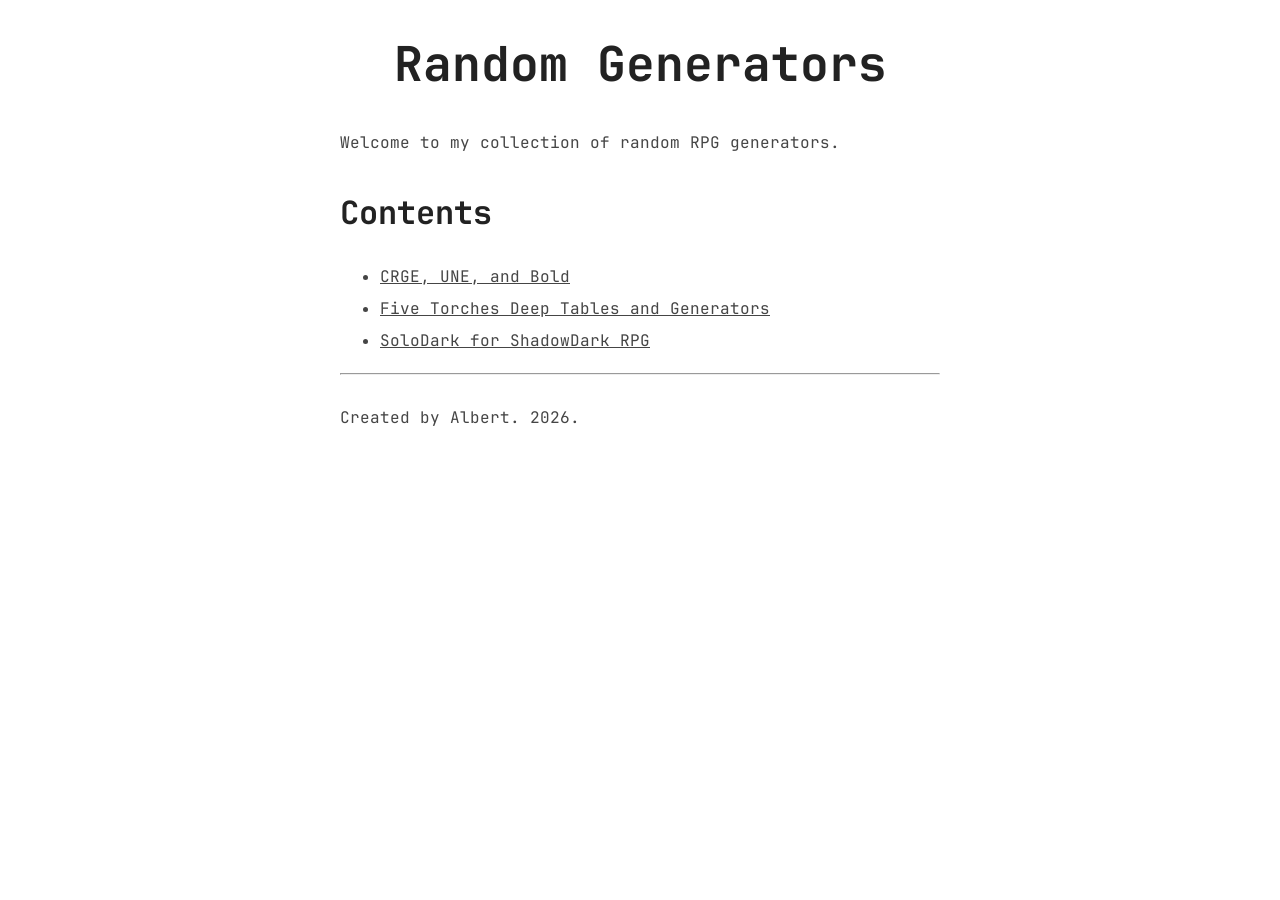
==== index.html @ 9ff1cde6 "Font Changes" ====
<!DOCTYPE html>
<html>
    <head>
        <meta charset="utf-8">
        <meta http-equiv="X-UA-Compatible" content="IE=edge">
        <title>Random Generators Home</title>
        <meta name="viewport" content="width=device-width, initial-scale=1">
        <link rel="stylesheet" href="Styles/style.css">
        <link rel="stylesheet" href="Styles/JetBrains Mono.css">
        <link rel="stylesheet" href="Styles/Blobmoji.css">
    </head>
    <body>
        <div id="wrapper">
            <h1>Random Generators</h1>
            <p>
                Welcome to my collection of random RPG generators.
            </p>
            <h2>Contents</h2>
            <ul>
                <li><a href="CRGE.html">CRGE, UNE, and Bold</a></li>
                <li><a href="5TD.html">Five Torches Deep Tables and Generators</a></li>
                <li><a href="SoloDark.html">SoloDark for ShadowDark RPG</a></li>
            </ul>
            <hr>
            <footer>
                Created by Albert. 2026.
            </footer>
        </div>
    </body>
</html>
---- Styles/style.css ----
* {
    font-family: "JetBrains Mono", "Blobs", "Blobmoji";
    color: #454545;
    font-size: 1rem;
}

html {
    font-size: 16px;
}

body {
    max-width: 600px;
    margin: 0 auto;
}

h1 {
    text-align: center;
    color: #222;
}

h2, h3, h4, h5, h6 {
    color: #222;
}

.numberInput {
    width: 32px;
    text-align: center;
}

#stageCounter, #randlevel, #demnumb, #relateval {
    display: none;
}

h1 {
    font-size: 3rem;
}

h2 {
    font-size: 2rem;
    margin-top: 2rem;
}

b {
    color: #862D2D;
}

p {
    line-height: 2rem;
    margin: 1rem 0;
}

footer {
    margin: 2rem 0;
}

.not-list {
    list-style-type: none;
    padding-inline-start: 0;
}

.not-list li {
    float: left;
    margin-right: 1rem;
}

.not-list + p {
    clear: left;
    padding-top: 1rem;
}

li {
    line-height: 2rem;
}

#boxMap {
    display: grid;
    width: 300px;
    height: 300px;
    grid-template-columns: repeat(3, 1fr);
    grid-template-rows: repeat(3, 1fr);
    border: 1px solid #000;
    margin: 0 auto;
}

#boxMap div {
    border: 1px solid #000;
    padding: 10px;
    background-color: #fff;
}

@media screen and (max-width: 616px) {
    #wrapper {
        margin: 0 1rem;
    }

    h1 {
        text-align: left;
    }

    .not-list li {
        float: none;
    }

    .not-list + p {
        padding-top: 0;
    }

    .minor-header {
        width: 100%;
        display: block;
    }
}
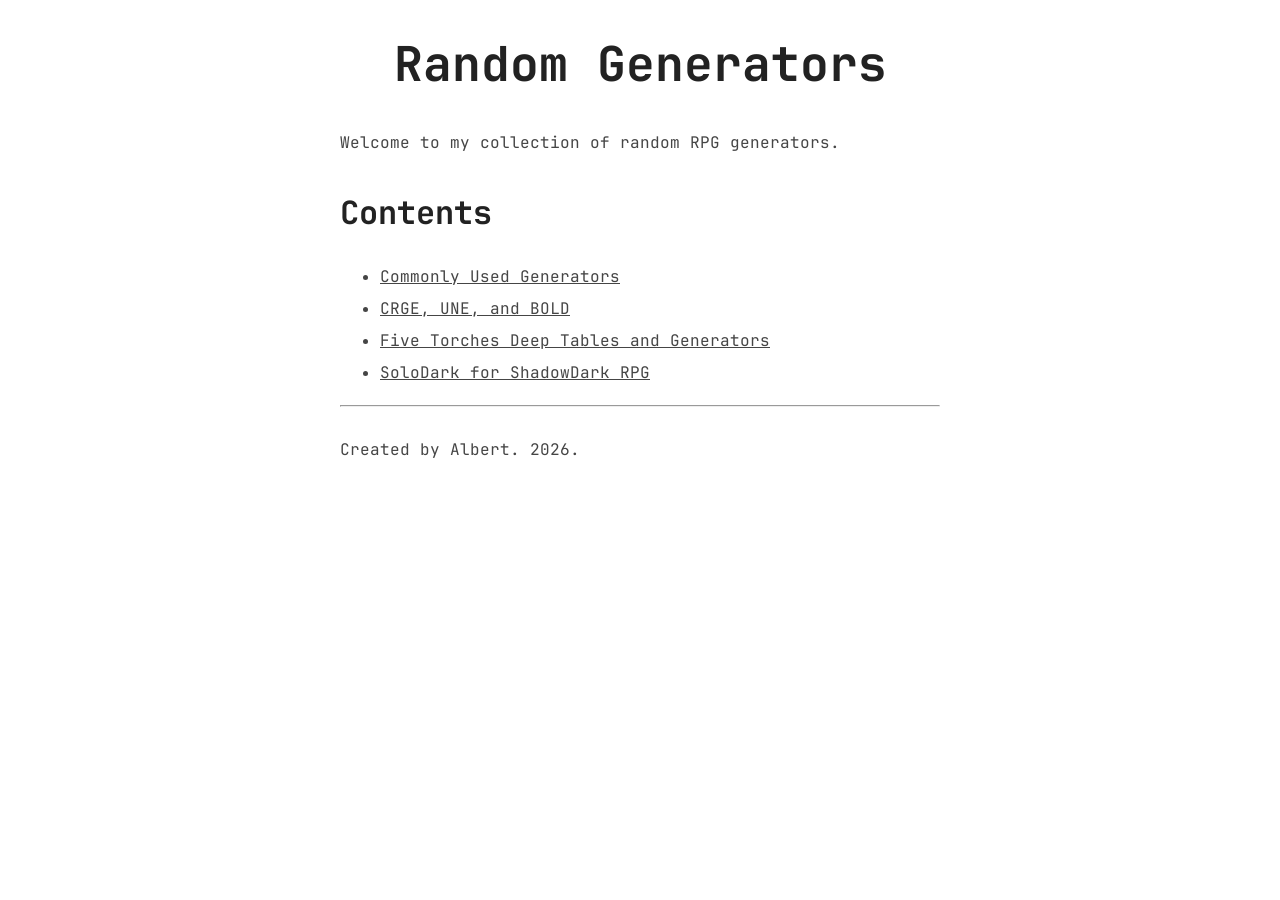
==== commit bcfab165: "New arrangement" ====
--- a/index.html
+++ b/index.html
@@ -17,7 +17,8 @@
             </p>
             <h2>Contents</h2>
             <ul>
-                <li><a href="CRGE.html">CRGE, UNE, and Bold</a></li>
+                <li><a href="Common.html">Commonly Used Generators</a></li>
+                <li><a href="CRGE.html">CRGE, UNE, and BOLD</a></li>
                 <li><a href="5TD.html">Five Torches Deep Tables and Generators</a></li>
                 <li><a href="SoloDark.html">SoloDark for ShadowDark RPG</a></li>
             </ul>
--- a/Styles/style.css
+++ b/Styles/style.css
@@ -25,10 +25,6 @@
 .numberInput {
     width: 32px;
     text-align: center;
-}
-
-#stageCounter, #randlevel, #demnumb, #relateval {
-    display: none;
 }
 
 h1 {
@@ -88,6 +84,57 @@
     background-color: #fff;
 }
 
+nav ul {
+    padding: 0;
+}
+
+nav ul li ul li::before {
+    content: ">";
+    padding-right: 1em;
+}
+
+nav ul li {
+    list-style-type: none;
+    display: flex;
+}
+
+nav ul li ul {
+    padding: 0;
+    padding-left: 1em;
+    min-width: max-content;
+}
+
+.activepage {
+    position: relative;
+}
+
+.activepage-drop {
+    position: absolute;
+    top: 100%;
+    left: -1em;
+    background-color: white;
+    z-index: 1;
+    box-shadow: 0px 5px 5px gray;
+    display: none;
+    padding-bottom: 1em;
+    padding-right: 2em;
+    width: 100%;
+}
+
+label {
+    color: #862D2D;
+    font-weight: bolder;
+}
+
+.activepage:hover > .activepage-drop {
+    display: block;
+}
+
+input[type="number"] {
+    width: 2em;
+    text-align: center;
+}
+
 @media screen and (max-width: 616px) {
     #wrapper {
         margin: 0 1rem;
@@ -104,9 +151,4 @@
     .not-list + p {
         padding-top: 0;
     }
-
-    .minor-header {
-        width: 100%;
-        display: block;
-    }
 }
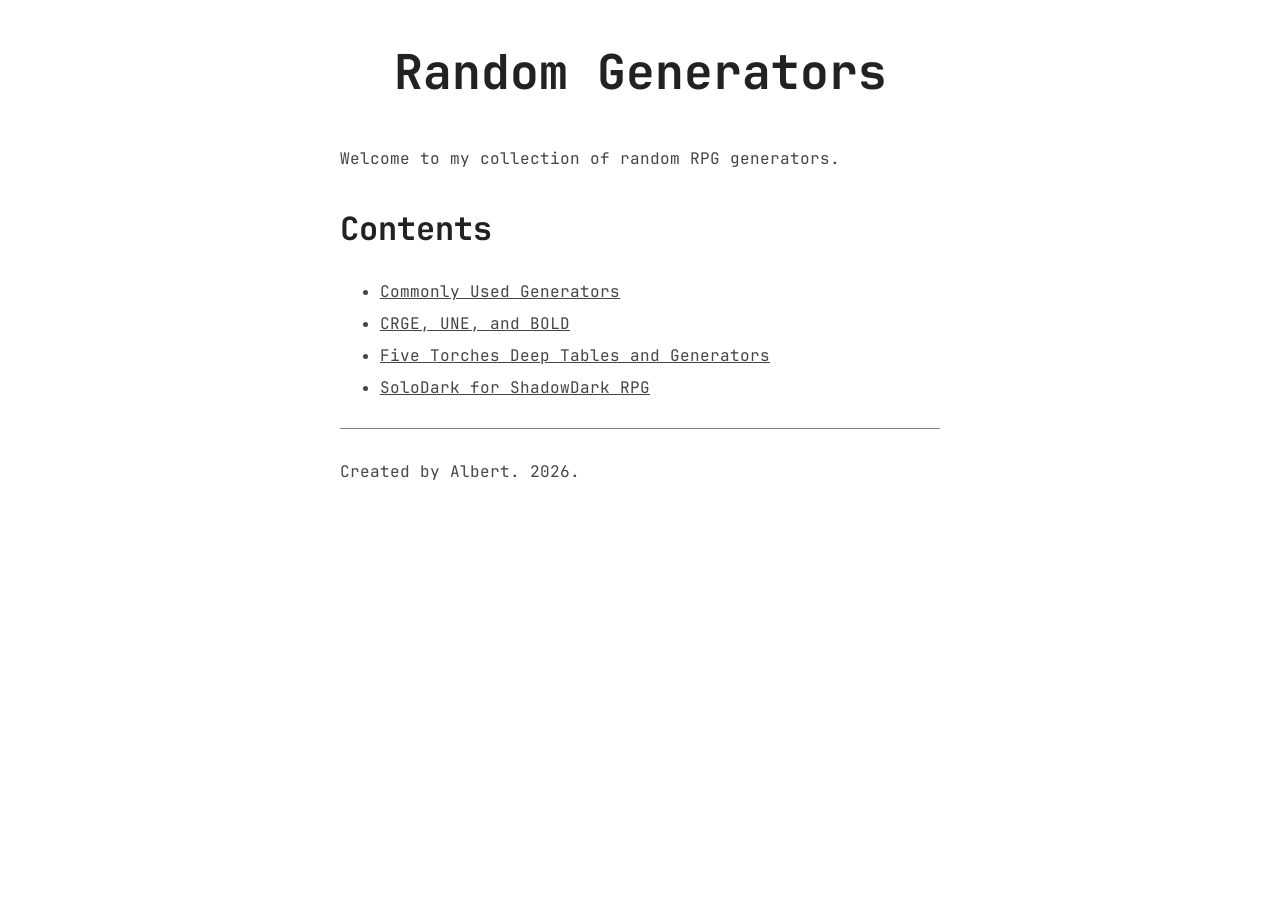
==== commit 2483f8db: "Format Changes // CSS Cleanup" ====
--- a/index.html
+++ b/index.html
@@ -10,22 +10,23 @@
         <link rel="stylesheet" href="Styles/Blobmoji.css">
     </head>
     <body>
-        <div id="wrapper">
-            <h1>Random Generators</h1>
-            <p>
+        <main>
+            <section>
+                <h1>Random Generators</h1>
+                <p>
                 Welcome to my collection of random RPG generators.
-            </p>
-            <h2>Contents</h2>
-            <ul>
-                <li><a href="Common.html">Commonly Used Generators</a></li>
-                <li><a href="CRGE.html">CRGE, UNE, and BOLD</a></li>
-                <li><a href="5TD.html">Five Torches Deep Tables and Generators</a></li>
-                <li><a href="SoloDark.html">SoloDark for ShadowDark RPG</a></li>
-            </ul>
-            <hr>
+                </p>
+                <h2>Contents</h2>
+                <ul>
+                    <li><a href="Common.html">Commonly Used Generators</a></li>
+                    <li><a href="CRGE.html">CRGE, UNE, and BOLD</a></li>
+                    <li><a href="5TD.html">Five Torches Deep Tables and Generators</a></li>
+                    <li><a href="SoloDark.html">SoloDark for ShadowDark RPG</a></li>
+                </ul>
+            </section>
             <footer>
                 Created by Albert. 2026.
             </footer>
-        </div>
+        </main>
     </body>
 </html>
--- a/Styles/style.css
+++ b/Styles/style.css
@@ -45,6 +45,13 @@
     margin: 1rem 0;
 }
 
+header,
+section {
+    border-bottom: 1px solid grey;
+    padding-bottom: 0.5em;
+    margin-bottom: 0.5em;
+}
+
 footer {
     margin: 2rem 0;
 }
@@ -86,6 +93,7 @@
 
 nav ul {
     padding: 0;
+    margin: 0;
 }
 
 nav ul li ul li::before {
@@ -108,17 +116,19 @@
     position: relative;
 }
 
-.activepage-drop {
+.dropdown {
     position: absolute;
     top: 100%;
     left: -1em;
     background-color: white;
     z-index: 1;
     box-shadow: 0px 5px 5px gray;
-    display: none;
+    visibility: hidden;
     padding-bottom: 1em;
     padding-right: 2em;
     width: 100%;
+    max-height: 0;
+    transition: max-height 1s ease-out;
 }
 
 label {
@@ -126,8 +136,9 @@
     font-weight: bolder;
 }
 
-.activepage:hover > .activepage-drop {
-    display: block;
+.activepage:hover > .dropdown {
+    visibility: visible;
+    max-height: 300px;
 }
 
 input[type="number"] {
@@ -135,8 +146,25 @@
     text-align: center;
 }
 
+input[type="button"],
+button {
+    background-color: transparent;
+    border: 1px solid grey;
+    cursor: pointer;
+}
+
+input {
+    border: 1px solid grey;
+}
+
+select {
+    border: 1px solid grey;
+    padding: 1px 0;
+    cursor: pointer;
+}
+
 @media screen and (max-width: 616px) {
-    #wrapper {
+    main {
         margin: 0 1rem;
     }
 
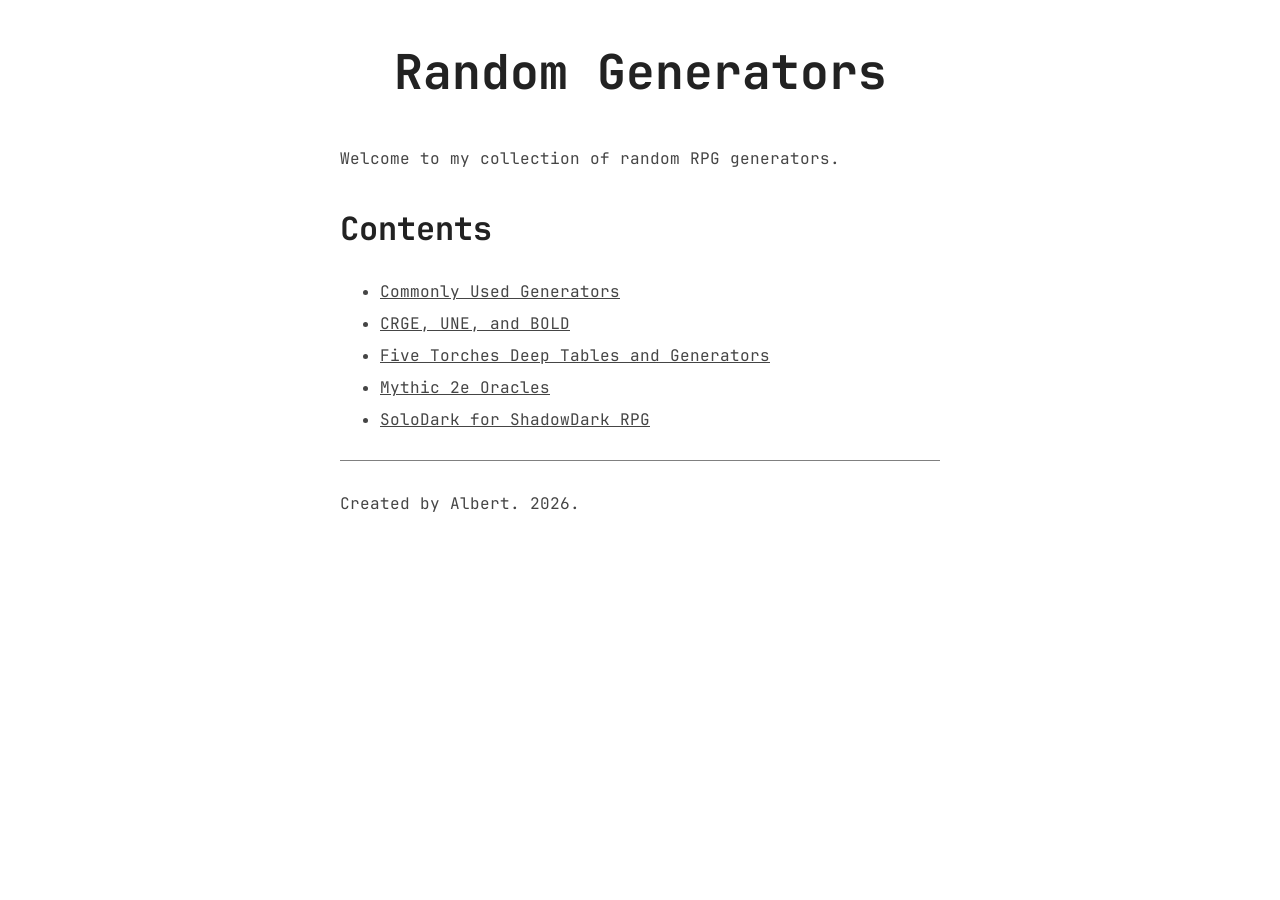
==== commit 87cf2357: "Mythic 2e and Beautifications" ====
--- a/index.html
+++ b/index.html
@@ -21,6 +21,7 @@
                     <li><a href="Common.html">Commonly Used Generators</a></li>
                     <li><a href="CRGE.html">CRGE, UNE, and BOLD</a></li>
                     <li><a href="5TD.html">Five Torches Deep Tables and Generators</a></li>
+                    <li><a href="mythic.html">Mythic 2e Oracles</a></li>
                     <li><a href="SoloDark.html">SoloDark for ShadowDark RPG</a></li>
                 </ul>
             </section>
--- a/Styles/style.css
+++ b/Styles/style.css
@@ -131,6 +131,10 @@
     transition: max-height 1s ease-out;
 }
 
+.optbreak {
+    display: none;
+}
+
 label {
     color: #862D2D;
     font-weight: bolder;
@@ -138,7 +142,7 @@
 
 .activepage:hover > .dropdown {
     visibility: visible;
-    max-height: 300px;
+    max-height: 500px;
 }
 
 input[type="number"] {
@@ -179,4 +183,20 @@
     .not-list + p {
         padding-top: 0;
     }
+
+    header {
+        margin: 0 1em;
+    }
+
+    .optbreak {
+        display: block;
+    }
+
+    nav {
+        overflow-wrap: break-word;
+    }
+
+    nav ul li ul {
+        min-width: auto;
+    }
 }
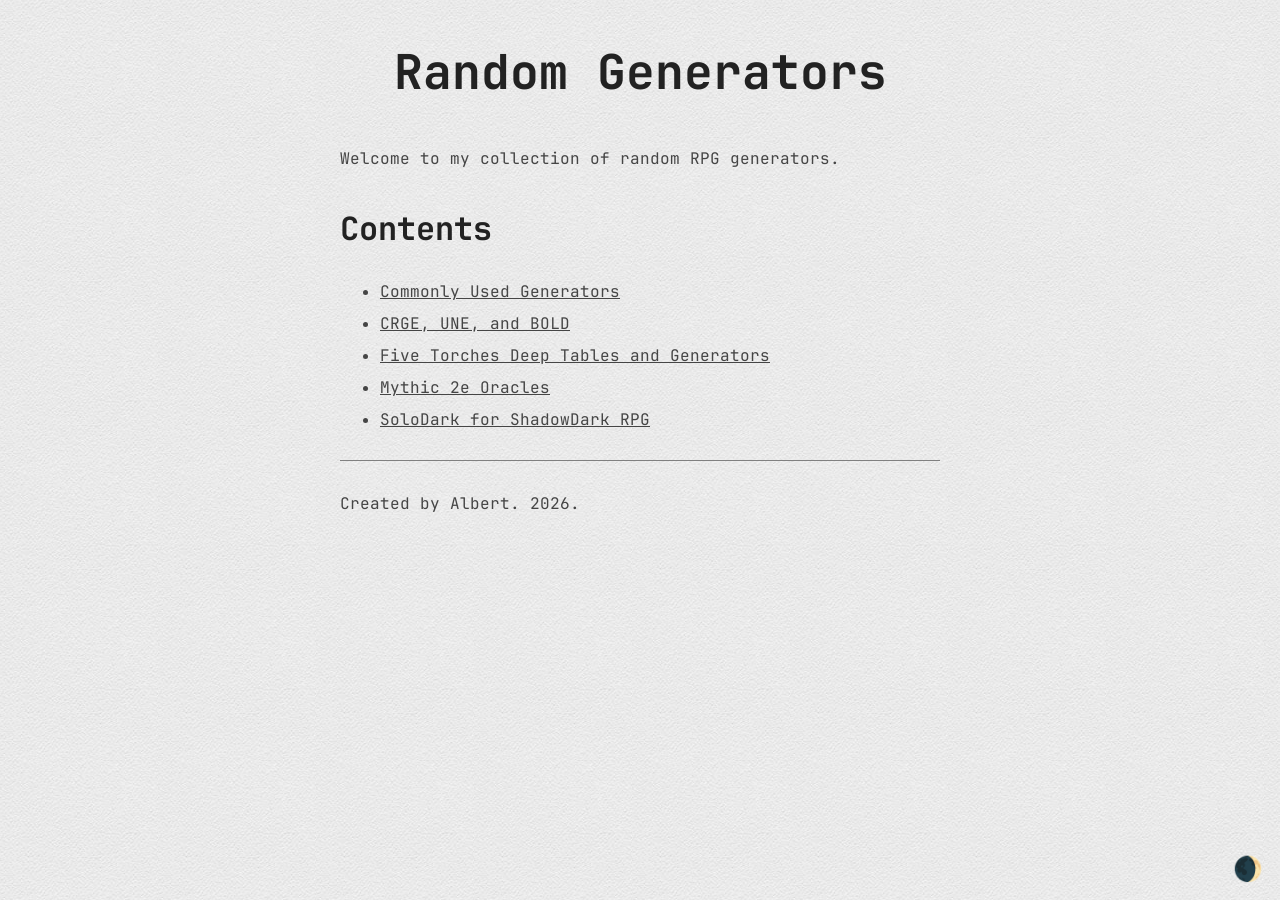
==== commit b9ed576a: "themes button" ====
--- a/index.html
+++ b/index.html
@@ -29,5 +29,7 @@
                 Created by Albert. 2026.
             </footer>
         </main>
+        <div class="toggle" id="toggle" onclick="toggleDark()">🌒</div>
+        <script src="Styles/toggle.js" defer></script>
     </body>
 </html>
--- a/Styles/style.css
+++ b/Styles/style.css
@@ -1,7 +1,28 @@
+:root {
+    --white: #FFFFFF;
+    --text: #454545;
+    --black: #222;
+    --red: #862D2D;
+    --blend: multiply;
+    --opacity: 1;
+}
+
+html.dark {
+    --white: #222;
+    --text: #ccc;
+    --black: #ddd;
+    --red: rgb(200, 75, 75);
+    --blend: overlay;
+    --opacity: 0.5;
+}
+
 * {
     font-family: "JetBrains Mono", "Blobs", "Blobmoji";
-    color: #454545;
+    color: var(--text);
     font-size: 1rem;
+    transition: color 300ms ease,
+    border 300ms ease,
+    background-color 300ms ease;
 }
 
 html {
@@ -11,15 +32,38 @@
 body {
     max-width: 600px;
     margin: 0 auto;
+    position: relative;
+    background-color: var(--white);
+}
+
+body::before,
+body::after {
+    content: "";
+    position: fixed;
+    inset: 0;
+    pointer-events: none;
+    z-index: -1;
+}
+
+body::before {
+    background-image: url("image.png");
+    background-repeat: repeat;
+    opacity: var(--opacity);
+    mix-blend-mode: normal;
+}
+
+body::after {
+    background-color: var(--white);
+    mix-blend-mode: var(--blend);
 }
 
 h1 {
     text-align: center;
-    color: #222;
+    color: var(--black);
 }
 
 h2, h3, h4, h5, h6 {
-    color: #222;
+    color: var(--black);
 }
 
 .numberInput {
@@ -37,7 +81,7 @@
 }
 
 b {
-    color: #862D2D;
+    color: var(--red);
 }
 
 p {
@@ -81,14 +125,14 @@
     height: 300px;
     grid-template-columns: repeat(3, 1fr);
     grid-template-rows: repeat(3, 1fr);
-    border: 1px solid #000;
+    border: 1px solid var(--black);
     margin: 0 auto;
 }
 
 #boxMap div {
-    border: 1px solid #000;
+    border: 1px solid var(--black);
     padding: 10px;
-    background-color: #fff;
+    background-color: var(--white);
 }
 
 nav ul {
@@ -120,15 +164,35 @@
     position: absolute;
     top: 100%;
     left: -1em;
-    background-color: white;
+    background-color: var(--white);
     z-index: 1;
-    box-shadow: 0px 5px 5px gray;
+    box-shadow: 0px 4px 8px gray;
     visibility: hidden;
     padding-bottom: 1em;
     padding-right: 2em;
     width: 100%;
     max-height: 0;
     transition: max-height 1s ease-out;
+    overflow: hidden;
+}
+
+.dropdown::before, .dropdown::after {
+    position: absolute;
+    content: "";
+    inset: 0;
+    pointer-events: none;
+    z-index: -1;
+}
+
+.dropdown::before {
+    background-image: url("image.png");
+    mix-blend-mode: normal;
+    opacity: var(--opacity);
+}
+
+.dropdown::after {
+    background-color: var(--white);
+    mix-blend-mode: var(--blend);
 }
 
 .optbreak {
@@ -136,7 +200,7 @@
 }
 
 label {
-    color: #862D2D;
+    color: var(--red);
     font-weight: bolder;
 }
 
@@ -157,6 +221,11 @@
     cursor: pointer;
 }
 
+input[type="button"]:active,
+button:active {
+    background-color: rgba(0, 0, 0, 0.1);
+}
+
 input {
     border: 1px solid grey;
 }
@@ -167,6 +236,50 @@
     cursor: pointer;
 }
 
+#dice {
+    margin: 0;
+    border: 1px solid var(--text);
+    height: 50px;
+    width: 50px;
+    box-sizing: border-box;
+    display: flex;
+    justify-content: center;
+    align-items: center;
+    border-radius: 25px;
+}
+
+#left {
+    margin: 16px;
+    border: 1px solid var(--text);
+    display: inline-flex;
+    height: 35px;
+    width: 25px;
+    justify-content: center;
+    align-items: center;
+}
+
+input, select {
+    background-color: transparent;
+}
+
+option {
+    background-color: var(--white);
+}
+
+.toggle {
+    height: 64px;
+    width: 64px;
+    border-radius: 32px;
+    display: flex;
+    justify-content: center;
+    align-items: center;
+    position: fixed;
+    bottom: 0;
+    right: 0;
+    font-size: 24px;
+    cursor: pointer;
+}
+
 @media screen and (max-width: 616px) {
     main {
         margin: 0 1rem;
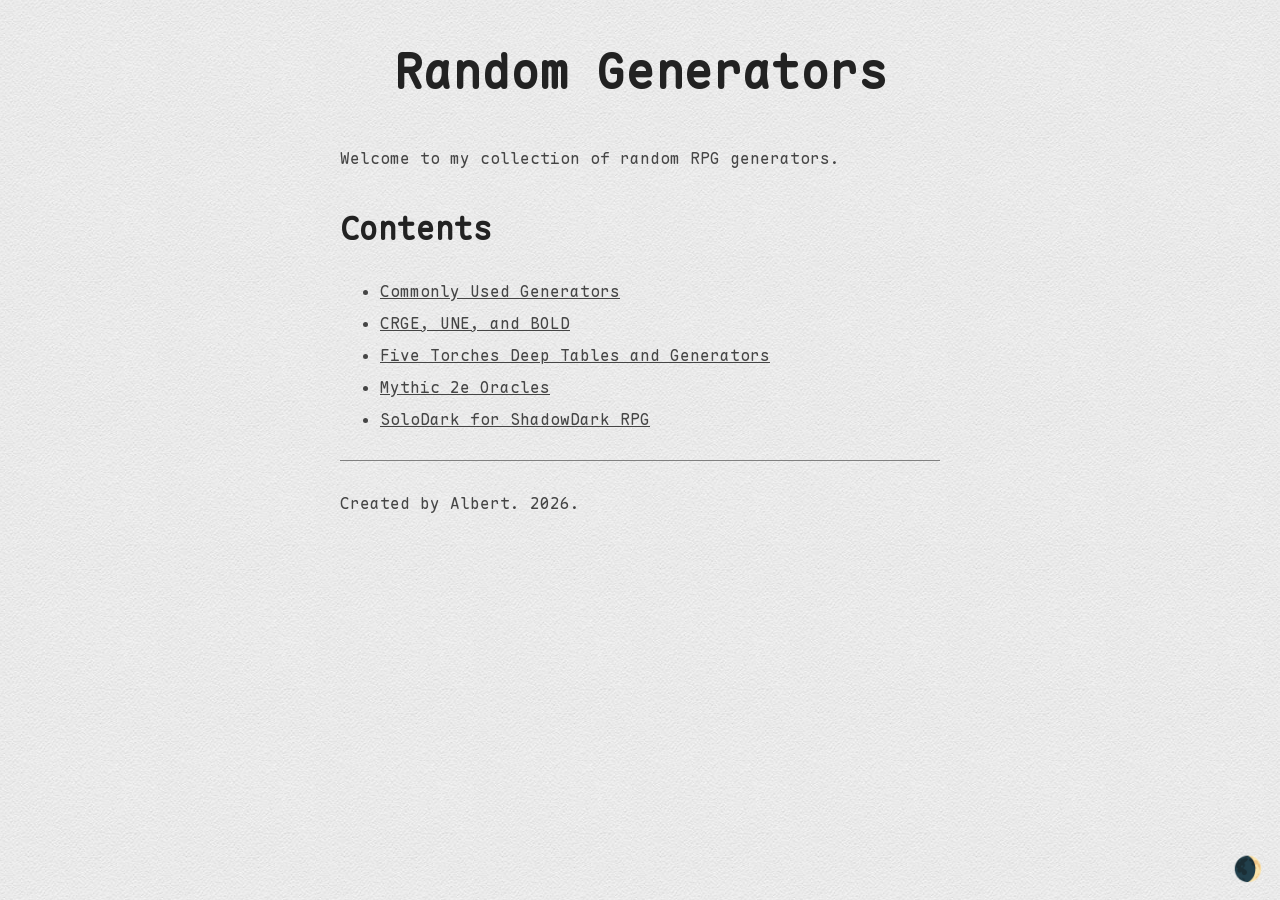
==== commit 9eb55d9d: "Aesthetics" ====
--- a/index.html
+++ b/index.html
@@ -5,9 +5,10 @@
         <meta http-equiv="X-UA-Compatible" content="IE=edge">
         <title>Random Generators Home</title>
         <meta name="viewport" content="width=device-width, initial-scale=1">
+        <script src="Styles/theme-init.js"></script>
+        <link rel="stylesheet" href="Styles/Maple Mono.css">
+        <link rel="stylesheet" href="Styles/Blobmoji.css">
         <link rel="stylesheet" href="Styles/style.css">
-        <link rel="stylesheet" href="Styles/JetBrains Mono.css">
-        <link rel="stylesheet" href="Styles/Blobmoji.css">
     </head>
     <body>
         <main>
--- a/Styles/Maple Mono.css
+++ b/Styles/Maple Mono.css
@@ -0,0 +1,18 @@
+@font-face {
+  font-family: "Maple Mono";
+  font-display: swap;
+  font-style: normal;
+  src: local("Maple Mono NF CN Regular"), local("Maple Mono CN Regular"), local("Maple Mono NF Regular"), local("Maple Mono Regular"), url("[data-uri]") format("woff2");
+}
+
+@font-face {
+  font-family: "Maple Mono";
+  font-display: swap;
+  font-style: italic;
+  src: local("Maple Mono NF CN Italic"), local("Maple Mono CN Italic"), local("Maple Mono NF Italic"), local("Maple Mono Italic"), url("[data-uri]") format("woff2");
+}
+
+* {
+  font-feature-settings:
+  "calt" 1;
+}
--- a/Styles/style.css
+++ b/Styles/style.css
@@ -17,7 +17,7 @@
 }
 
 * {
-    font-family: "JetBrains Mono", "Blobs", "Blobmoji";
+    font-family: "Maple Mono", "Blobs", "Blobmoji", monospace;
     color: var(--text);
     font-size: 1rem;
     transition: color 300ms ease,
@@ -280,6 +280,20 @@
     cursor: pointer;
 }
 
+::-webkit-scrollbar {
+    width: 8px;
+    height: 8px;
+}
+
+::-webkit-scrollbar-track {
+    background-color: transparent;
+}
+
+::-webkit-scrollbar-thumb {
+    border-radius: 4px;
+    background-color: grey;
+}
+
 @media screen and (max-width: 616px) {
     main {
         margin: 0 1rem;
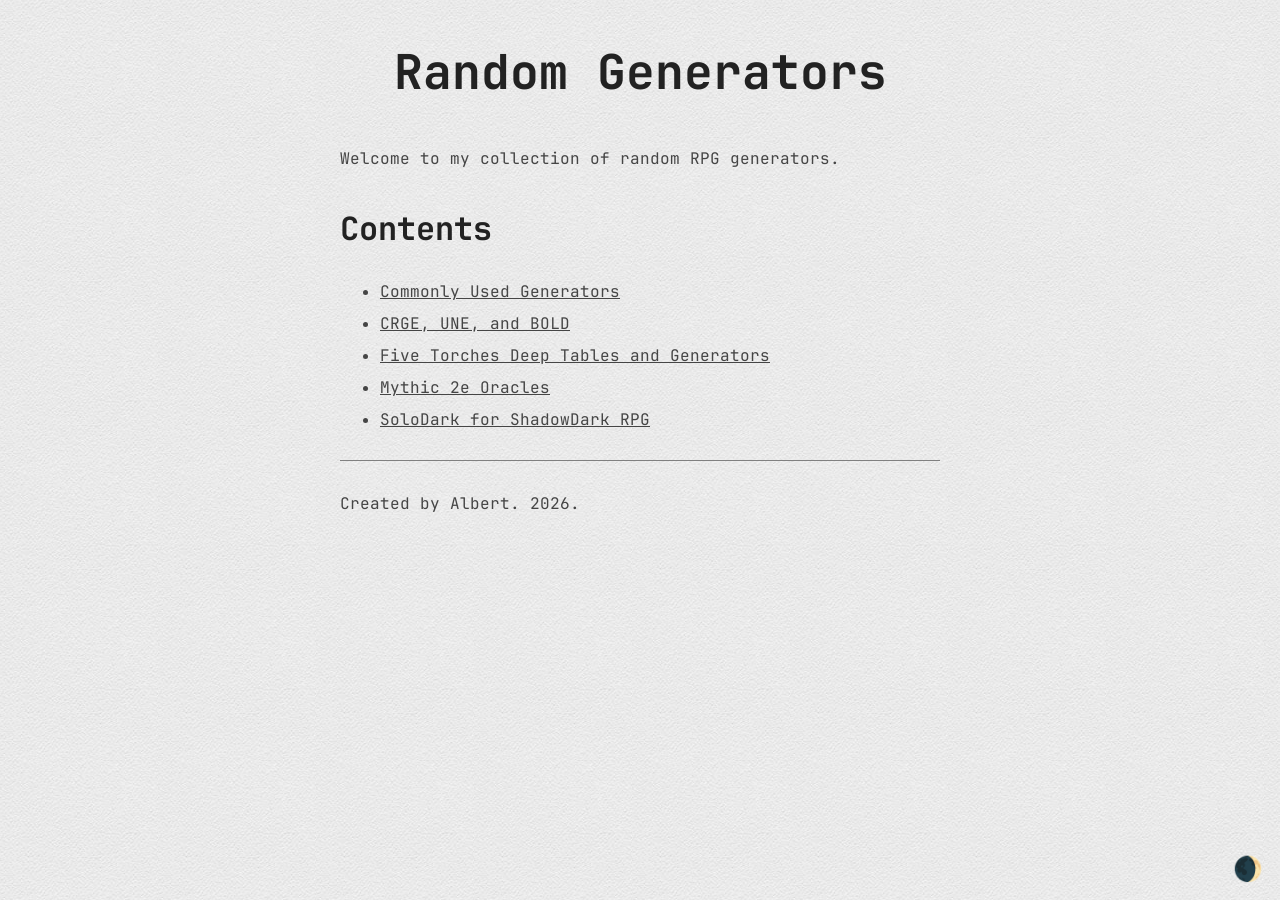
==== commit 99c49509: "Font Switch" ====
--- a/index.html
+++ b/index.html
@@ -6,7 +6,7 @@
         <title>Random Generators Home</title>
         <meta name="viewport" content="width=device-width, initial-scale=1">
         <script src="Styles/theme-init.js"></script>
-        <link rel="stylesheet" href="Styles/Maple Mono.css">
+        <link rel="stylesheet" href="Styles/JetBrains Mono.css">
         <link rel="stylesheet" href="Styles/Blobmoji.css">
         <link rel="stylesheet" href="Styles/style.css">
     </head>
--- a/Styles/JetBrains Mono.css
+++ b/Styles/JetBrains Mono.css
@@ -0,0 +1,15 @@
+/* JetBrains Mono Variable */
+/* Regular */
+@font-face { 
+  font-family: "JetBrains Mono";
+  font-weight: 100 900;
+  font-style: normal;
+  src: url([data-uri]